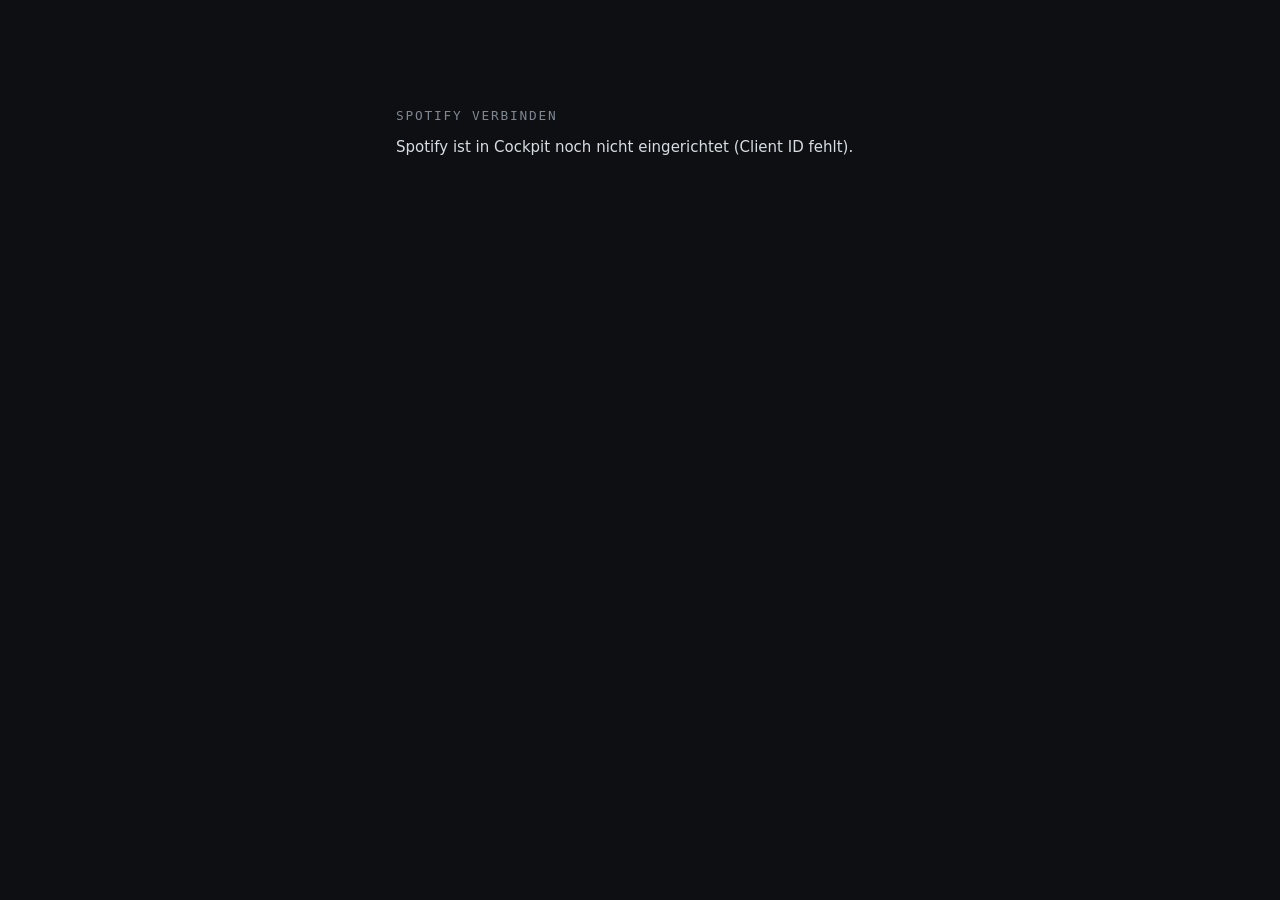
==== spotify.html @ e4a4b7e5 "Lernplan, Noten, Serien, Spotify, mehrere Sparziele, Sekunden Co-Authored-By: Claude Opus 5.5 <norep" ====
<!doctype html>
<html lang="de">
<head>
<meta charset="utf-8">
<meta name="viewport" content="width=device-width,initial-scale=1">
<title>Cockpit · Spotify verbinden</title>
<link rel="stylesheet" href="style.css">
<style>
.box{max-width:520px;margin:12vh auto;padding:0 16px;display:grid;gap:14px}
.code{font:.85rem var(--mono);background:var(--card);border:1px solid var(--line);border-radius:8px;padding:12px;word-break:break-all;user-select:all}
h1{font:500 .8rem var(--mono);letter-spacing:.14em;text-transform:uppercase;color:var(--muted);margin:0}
</style>
</head>
<body>
<main class="box">
  <h1>Spotify verbinden</h1>
  <p id="msg">Einen Moment ...</p>
  <div id="out" hidden>
    <p class="code" id="code"></p>
    <div class="trow"><button class="btn primary" id="copy" type="button">Code kopieren</button></div>
    <p class="sub">Diesen Code in Cockpit unter Einstellungen bei „Spotify-Verbindungscode“ einfügen. Er ist nur für dich, nicht weitergeben.</p>
  </div>
</main>
<script>
"use strict";
// Anmeldung mit PKCE: kein geheimer Schluessel noetig, alles passiert im Browser.
const SCOPES = "user-read-currently-playing user-read-playback-state user-modify-playback-state user-read-recently-played user-top-read";
const REDIRECT = location.origin + location.pathname;
const msg = t => document.getElementById("msg").textContent = t;
const ss = { get: k => { try { return sessionStorage.getItem(k) || localStorage.getItem(k); } catch { return null; } },
             set: (k, v) => { try { sessionStorage.setItem(k, v); localStorage.setItem(k, v); } catch {} },
             del: k => { try { sessionStorage.removeItem(k); localStorage.removeItem(k); } catch {} } };
const b64 = buf => btoa(String.fromCharCode(...new Uint8Array(buf))).replace(/\+/g, "-").replace(/\//g, "_").replace(/=+$/, "");

(async () => {
  const data = await fetch("data.json", { cache: "no-cache" }).then(r => r.json());
  const clientId = (data.spotify || {}).clientId;
  if (!clientId) { msg("Spotify ist in Cockpit noch nicht eingerichtet (Client ID fehlt)."); return; }
  const q = new URLSearchParams(location.search);
  if (q.get("error")) { msg("Anmeldung abgebrochen: " + q.get("error")); return; }
  if (!q.get("code")) {
    const verifier = b64(crypto.getRandomValues(new Uint8Array(48)));
    const challenge = b64(await crypto.subtle.digest("SHA-256", new TextEncoder().encode(verifier)));
    const state = b64(crypto.getRandomValues(new Uint8Array(12)));
    ss.set("sp_verifier", verifier); ss.set("sp_state", state);
    location.href = "https://accounts.spotify.com/authorize?" + new URLSearchParams({
      response_type: "code", client_id: clientId, scope: SCOPES, redirect_uri: REDIRECT,
      code_challenge_method: "S256", code_challenge: challenge, state
    });
    return;
  }
  if (q.get("state") !== ss.get("sp_state")) { msg("Sicherheitsprüfung fehlgeschlagen. Bitte noch einmal von vorn starten."); return; }
  const r = await fetch("https://accounts.spotify.com/api/token", {
    method: "POST", headers: { "Content-Type": "application/x-www-form-urlencoded" },
    body: new URLSearchParams({ grant_type: "authorization_code", code: q.get("code"), redirect_uri: REDIRECT, client_id: clientId, code_verifier: ss.get("sp_verifier") })
  });
  ss.del("sp_verifier"); ss.del("sp_state");
  history.replaceState(null, "", REDIRECT);
  if (!r.ok) { msg("Spotify hat die Anmeldung abgelehnt (" + r.status + "). Bitte noch einmal versuchen."); return; }
  const j = await r.json();
  try { localStorage.setItem("cockpit.spRefresh", JSON.stringify(j.refresh_token)); } catch {}
  msg("Verbunden. Falls Cockpit als App im Dock läuft, kopiere diesen Code und füge ihn dort unter Einstellungen ein:");
  document.getElementById("code").textContent = j.refresh_token;
  document.getElementById("out").hidden = false;
  document.getElementById("copy").onclick = async () => {
    try { await navigator.clipboard.writeText(j.refresh_token); document.getElementById("copy").textContent = "Kopiert"; } catch {}
  };
})().catch(() => msg("Etwas ist schiefgelaufen. Bitte noch einmal versuchen."));
</script>
</body>
</html>
---- style.css ----
:root{
  color-scheme:dark;
  --bg:#0d0f12;
  --card:#14171b;
  --line:#23282f;
  --text:#d8dde3;
  --muted:#7e8792;
  --faint:#4a525c;
  --accent:#8db6c6;
  --warn:#d6a45e;
  --crit:#d97a6c;
  --ok:#8fbf9c;
  --sans:-apple-system,BlinkMacSystemFont,"SF Pro Text","Helvetica Neue",system-ui,sans-serif;
  --mono:"SF Mono",ui-monospace,Menlo,monospace;
}
*{box-sizing:border-box}
html,body{margin:0;background:var(--bg);color:var(--text)}
body{font:15px/1.45 var(--sans);-webkit-font-smoothing:antialiased}
p{margin:0}
button,input,select{font:inherit;color:inherit}

.wrap{max-width:1320px;margin:0 auto;padding:28px 28px 20px}

/* Kopf */
.head{display:flex;justify-content:space-between;align-items:flex-end;gap:24px;flex-wrap:wrap;
  padding-bottom:20px;margin-bottom:22px;border-bottom:1px solid var(--line)}
.greet{color:var(--muted);font-size:.95rem}
.clock{font:300 4.2rem/1 var(--sans);letter-spacing:-.02em;font-variant-numeric:tabular-nums;margin:4px 0 6px}
.date{color:var(--muted)}
.headside{text-align:right;display:grid;gap:6px}
.status{font-family:var(--mono);font-size:.82rem;letter-spacing:.06em;text-transform:uppercase;color:var(--accent)}
.status.free{color:var(--ok)}
.wxnow{color:var(--text);font-size:1.05rem}
.drive{color:var(--muted);font-size:.86rem}
.drive.warn{color:var(--warn)}

/* Raster */
.grid{display:grid;grid-template-columns:repeat(3,minmax(0,1fr));gap:18px;align-items:start}
.col{display:grid;gap:18px;min-width:0}
@media (max-width:1050px){.grid{grid-template-columns:repeat(2,minmax(0,1fr))}.col:last-child{grid-column:1/-1;grid-template-columns:repeat(auto-fit,minmax(280px,1fr))}}
@media (max-width:680px){.wrap{padding:20px 16px}.grid{grid-template-columns:1fr}.col:last-child{grid-template-columns:1fr}.clock{font-size:3.2rem}.headside{text-align:left}}

.card{background:var(--card);border:1px solid var(--line);border-radius:12px;padding:16px 18px;min-width:0}
.card h2{display:flex;justify-content:space-between;align-items:baseline;gap:10px;margin:0 0 12px;
  font:500 .72rem/1.2 var(--mono);letter-spacing:.14em;text-transform:uppercase;color:var(--muted)}
.hint{font:400 .72rem var(--mono);letter-spacing:.04em;text-transform:none;color:var(--faint)}
.sub{color:var(--muted);font-size:.84rem}

/* Countdowns */
.cd{list-style:none;margin:0;padding:0}
.cd li{display:grid;grid-template-columns:4.2ch minmax(0,1fr);gap:2px 14px;align-items:center;padding:9px 0;border-top:1px solid var(--line)}
.cd li:first-child{border-top:0;padding-top:2px}
.cd .n{grid-row:span 2;font:500 1.45rem/1 var(--mono);text-align:right;font-variant-numeric:tabular-nums;color:var(--text)}
.cd .n small{display:block;font-size:.6rem;letter-spacing:.1em;color:var(--faint);margin-top:3px}
.cd .t{font-weight:500;min-width:0;overflow-wrap:anywhere}
.cd .t em{font:normal .66rem var(--mono);letter-spacing:.08em;text-transform:uppercase;color:var(--faint);margin-left:6px}
.cd .m{color:var(--muted);font-size:.8rem;min-width:0;overflow-wrap:anywhere}
.cd li.hot .n{color:var(--warn)}
.cd li.crit .n{color:var(--crit)}

/* Schluessel-Wert */
.kv{display:grid;grid-template-columns:auto minmax(0,1fr);gap:9px 16px;margin:0}
.kv dt{color:var(--muted);font-size:.84rem}
.kv dd{margin:0;min-width:0;overflow-wrap:anywhere}

.bar{height:6px;border-radius:3px;background:var(--line);overflow:hidden;margin:6px 0 5px}
.bar i{display:block;height:100%;width:0;background:var(--accent);border-radius:3px;transition:width .6s ease}

/* Kalender */
.calday{font:500 .7rem var(--mono);letter-spacing:.1em;text-transform:uppercase;color:var(--faint);margin:12px 0 4px}
.calday:first-child{margin-top:0}
.ev{display:grid;grid-template-columns:5.4ch minmax(0,1fr);gap:12px;padding:4px 0}
.ev time{font:.84rem var(--mono);color:var(--accent);font-variant-numeric:tabular-nums}
.ev span{min-width:0;overflow-wrap:anywhere}
.ev.past{opacity:.45}
.ev.bday time{color:var(--warn)}
.empty{color:var(--muted);font-size:.88rem}

/* Aufgaben */
.tasks{list-style:none;margin:0;padding:0}
.task{display:grid;grid-template-columns:auto minmax(0,1fr) auto;gap:10px;align-items:center;padding:6px 0;border-top:1px solid var(--line)}
.task:first-child{border-top:0}
.task input{appearance:none;width:17px;height:17px;border:1.5px solid var(--faint);border-radius:5px;margin:0;cursor:pointer;display:grid;place-items:center}
.task input:checked{background:var(--accent);border-color:var(--accent)}
.task input:checked::after{content:"";width:5px;height:9px;border:solid var(--bg);border-width:0 2px 2px 0;transform:rotate(45deg) translate(-1px,-1px)}
.task label{cursor:pointer;overflow-wrap:anywhere}
.task.done label{color:var(--faint);text-decoration:line-through}
.task .x{background:none;border:0;color:var(--faint);cursor:pointer;padding:2px 6px;font-size:1.1rem;line-height:1}
.task .x:hover{color:var(--crit)}

.addrow{display:flex;gap:8px;margin-top:12px;flex-wrap:wrap}
.addrow input{flex:1 1 120px;min-width:0}
textarea{width:100%;resize:vertical;min-height:110px;line-height:1.45}
input[type=text],input[type=number],input[type=url],input[type=password],select,textarea{background:var(--bg);border:1px solid var(--line);border-radius:8px;padding:8px 10px;outline:none}
input:focus,select:focus{border-color:var(--accent)}
.btn{background:transparent;border:1px solid var(--line);border-radius:8px;padding:8px 12px;cursor:pointer;color:var(--text)}
.btn:hover{border-color:var(--faint)}
.btn.primary{background:var(--accent);border-color:var(--accent);color:var(--bg);font-weight:600}
.btn.primary:hover{filter:brightness(1.08)}
.btn:focus-visible,.link:focus-visible{outline:2px solid var(--accent);outline-offset:2px}
.link{background:none;border:0;padding:0;color:var(--faint);cursor:pointer;font:.72rem var(--mono);letter-spacing:.04em;text-transform:none}
.link:hover{color:var(--muted)}

/* Wetter */
.wxdays{display:grid;grid-template-columns:repeat(5,minmax(0,1fr));gap:6px;text-align:center}
.wxd{display:grid;gap:3px;min-width:0}
.wxd b{font:500 .7rem var(--mono);letter-spacing:.08em;color:var(--muted)}
.wxd .c{font-size:.74rem;color:var(--muted);min-height:2.2em;line-height:1.1;overflow-wrap:anywhere}
.wxd .hi{font:1rem var(--mono)}
.wxd .lo{font:.8rem var(--mono);color:var(--faint)}
.wxd .r{font:.72rem var(--mono);color:var(--accent)}
.wxd.wet .r{color:var(--warn)}

/* Timer */
.timer{text-align:center;padding:4px 0 12px}
.ttime{font:300 3rem/1 var(--mono);font-variant-numeric:tabular-nums}
.ttime.brk{color:var(--ok)}
.trow{display:flex;gap:8px;margin-top:8px}
.trow > *{flex:1;min-width:0}
.trow.end{justify-content:flex-end}
.trow.end > *{flex:0 0 auto}
.stats{margin-top:14px;padding-top:12px;border-top:1px solid var(--line);display:grid;gap:6px}
.statline{display:flex;justify-content:space-between;font-size:.88rem;color:var(--muted)}
.statline b{font:500 .88rem var(--mono);color:var(--text)}
.week{display:grid;grid-template-columns:repeat(7,1fr);gap:6px;align-items:end;height:64px;margin-top:6px}
.week div{display:grid;grid-template-rows:1fr auto;gap:4px;height:100%;text-align:center}
.week i{align-self:end;display:block;background:var(--line);border-radius:3px;min-height:2px}
.week i.on{background:var(--accent)}
.week span{font:.62rem var(--mono);color:var(--faint)}
.bysub{list-style:none;margin:6px 0 0;padding:0;display:grid;gap:3px}
.bysub li{display:flex;justify-content:space-between;font-size:.82rem;color:var(--muted)}
.bysub li b{font:400 .82rem var(--mono);color:var(--text)}

/* Sparziel */
.savebig b{font:400 1.8rem var(--mono)}

/* Fuss */
.foot{display:flex;justify-content:space-between;margin-top:22px;padding-top:12px;border-top:1px solid var(--line);font:.72rem var(--mono);color:var(--faint)}

/* Dialog */
dialog{background:var(--card);color:var(--text);border:1px solid var(--line);border-radius:14px;padding:0;width:min(460px,calc(100vw - 32px))}
dialog::backdrop{background:rgba(0,0,0,.55)}
.dlg{padding:20px;display:grid;gap:10px}
.dlg h2{margin:0;font:500 .8rem var(--mono);letter-spacing:.14em;text-transform:uppercase;color:var(--muted)}
.dlg h3{margin:10px 0 0;font:500 .72rem var(--mono);letter-spacing:.12em;text-transform:uppercase;color:var(--muted)}
.dlg label{display:grid;gap:6px;font-size:.88rem}
.filebtn{display:flex;align-items:center;justify-content:center;text-align:center}

@media (prefers-reduced-motion:reduce){.bar i{transition:none}}

/* Uhr-Sekunden */
.clock .sec{font-size:.42em;color:var(--faint);margin-left:.18em;letter-spacing:0}

/* Lernplan und Sparziele */
.plan,.goals{list-style:none;margin:0;padding:0;display:grid;gap:14px}
.pt{display:flex;justify-content:space-between;align-items:baseline;gap:10px}
.pn{font-weight:500;min-width:0;overflow-wrap:anywhere}
.pv{font:.82rem var(--mono);color:var(--muted);white-space:nowrap}
.pt .x{background:none;border:0;color:var(--faint);cursor:pointer;padding:0 0 0 4px;font-size:1rem}
.pt .x:hover,.pt .x[data-sure]{color:var(--crit);font-size:.8rem}
.pm{display:flex;justify-content:space-between;align-items:center;gap:10px;flex-wrap:wrap}
.ps{color:var(--muted);font-size:.8rem}
.plan li.behind .ps{color:var(--warn)}
.plan li.behind .bar i{background:var(--warn)}
.pg{display:flex;align-items:center;gap:4px;font-size:.78rem;color:var(--faint)}
.pg input{width:4.2em;padding:3px 6px;font-size:.8rem}
.goal .addrow{margin-top:8px}
.btn.wide{width:100%;margin-top:14px}
.goalform{display:grid;gap:8px;margin-top:10px}
.goalform .trow{margin:0}
input[type=date]{background:var(--bg);border:1px solid var(--line);border-radius:8px;padding:7px 10px;color-scheme:dark;min-width:0}

/* Noten */
.savebig b.good{color:var(--ok)}
.savebig b.bad{color:var(--warn)}
.gradelist{list-style:none;margin:10px 0 0;padding:8px 0 0;border-top:1px solid var(--line);display:grid;gap:2px}
.gradelist li{display:grid;grid-template-columns:minmax(0,1fr) auto auto;gap:10px;align-items:center;font-size:.82rem;color:var(--muted)}
.gradelist b{font:400 .85rem var(--mono);color:var(--text)}
.gradelist .x,.series .x{background:none;border:0;color:var(--faint);cursor:pointer;padding:0 4px}
.gradelist .x:hover,.series .x:hover{color:var(--crit)}
.narrow{flex:0 0 5.5em !important;width:5.5em}

/* Serien */
.series{list-style:none;margin:0;padding:0}
.series li{display:grid;grid-template-columns:minmax(0,1fr) auto auto;gap:10px;align-items:center;padding:7px 0;border-top:1px solid var(--line)}
.series li:first-child{border-top:0;padding-top:0}
.series .sn{display:block;font-weight:500}
.series .sm{display:block;font-size:.78rem;color:var(--muted);overflow-wrap:anywhere}
.series .sd{font:.8rem var(--mono);color:var(--accent);white-space:nowrap}
.series li.soon .sd{color:var(--warn)}
.series li.quiet .sd{color:var(--faint)}

/* Spotify */
.spnow{display:grid;grid-template-columns:auto minmax(0,1fr);gap:14px;align-items:center}
.spnow img{width:64px;height:64px;border-radius:6px;object-fit:cover;display:block}
.spnow .empty{grid-column:1/-1}
.spt{min-width:0}
.spt b{display:block;font-weight:500;white-space:nowrap;overflow:hidden;text-overflow:ellipsis}
.spt > span{display:block;color:var(--muted);font-size:.84rem;white-space:nowrap;overflow:hidden;text-overflow:ellipsis}
.spt .sptime{font:.72rem var(--mono);color:var(--faint)}
.spctl{margin-top:12px}
.spmore{display:grid;grid-template-columns:1fr 1fr;gap:12px;margin-top:12px;padding-top:10px;border-top:1px solid var(--line)}
.splist{margin:0;padding:0 0 0 1.1em;font-size:.8rem;color:var(--muted);display:grid;gap:2px}
.splist.rec{list-style:none;padding:0}
.splist li{overflow:hidden;text-overflow:ellipsis;white-space:nowrap}
.inlink{color:var(--accent)}
.goalform[hidden]{display:none}
.goalform > *, .goalform .trow > *{min-width:0;width:100%}
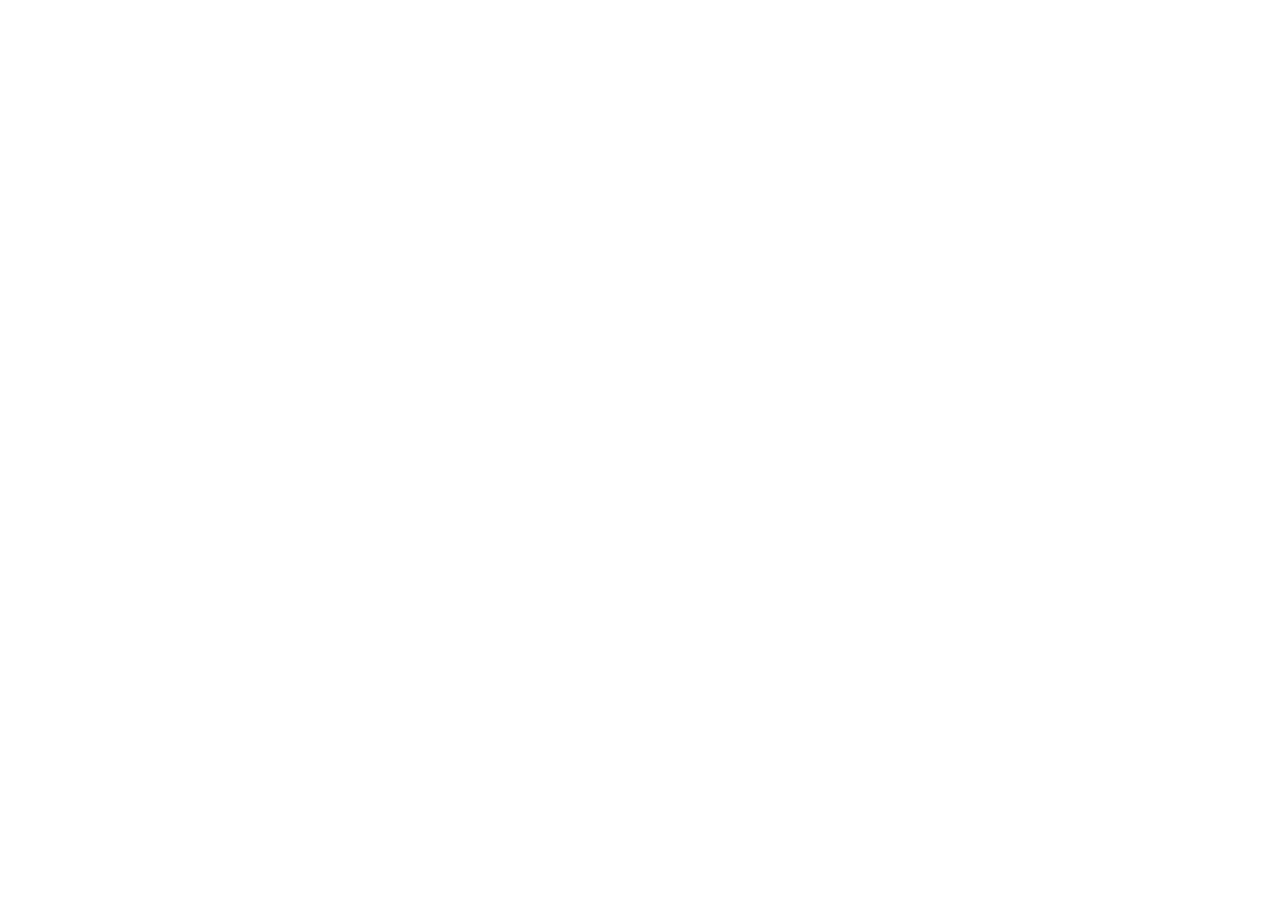
==== commit 00c20882: "Spotify gross mit Playlists Co-Authored-By: Claude Opus 5.5 <noreply@anthropic.com> Claude-Session: " ====
--- a/spotify.html
+++ b/spotify.html
@@ -24,7 +24,7 @@
 <script>
 "use strict";
 // Anmeldung mit PKCE: kein geheimer Schluessel noetig, alles passiert im Browser.
-const SCOPES = "user-read-currently-playing user-read-playback-state user-modify-playback-state user-read-recently-played user-top-read";
+const SCOPES = "user-read-currently-playing user-read-playback-state user-modify-playback-state user-read-recently-played user-top-read playlist-read-private playlist-read-collaborative";
 const REDIRECT = location.origin + location.pathname;
 const msg = t => document.getElementById("msg").textContent = t;
 const ss = { get: k => { try { return sessionStorage.getItem(k) || localStorage.getItem(k); } catch { return null; } },
--- a/style.css
+++ b/style.css
@@ -206,3 +206,32 @@
 .inlink{color:var(--accent)}
 .goalform[hidden]{display:none}
 .goalform > *, .goalform .trow > *{min-width:0;width:100%}
+
+/* Spotify gross */
+.spdlg{width:min(1180px,calc(100vw - 32px));height:min(760px,calc(100vh - 32px));max-width:none;max-height:none}
+.spbig{display:grid;grid-template-columns:minmax(0,1fr) minmax(0,1.1fr);height:100%}
+.spleft{padding:32px;display:flex;flex-direction:column;justify-content:center;gap:14px;border-right:1px solid var(--line);min-width:0}
+.spleft img{width:100%;max-width:380px;aspect-ratio:1;object-fit:cover;border-radius:10px;align-self:center;background:var(--bg)}
+.spleft img:not([src]){visibility:hidden}
+.btitle b{display:block;font-size:1.35rem;font-weight:600;overflow-wrap:anywhere}
+.btitle span{display:block;color:var(--muted)}
+.bar.big{height:6px}
+.bar.big i{transition:none}
+.btime{display:flex;justify-content:space-between;font:.78rem var(--mono);color:var(--faint);gap:10px}
+.bctl{display:grid;grid-template-columns:repeat(4,minmax(0,1fr));gap:8px}
+.btn[aria-pressed="true"]{border-color:var(--accent);color:var(--accent)}
+.spright{display:flex;flex-direction:column;min-height:0;min-width:0;padding:20px 20px 0}
+.sphead{display:flex;align-items:center;gap:12px;margin-bottom:12px}
+.sphead h2{flex:1;margin:0;font:500 .8rem var(--mono);letter-spacing:.12em;text-transform:uppercase;color:var(--muted);min-width:0;overflow:hidden;text-overflow:ellipsis;white-space:nowrap}
+.spright .btn.wide{margin:0 0 10px}
+.bl{list-style:none;margin:0;padding:0 0 20px;overflow:auto;flex:1;min-height:0}
+.bpl,.btr{display:grid;align-items:center;gap:12px;padding:7px 8px;border-radius:8px;cursor:pointer}
+.bpl{grid-template-columns:44px minmax(0,1fr)}
+.bpl img{width:44px;height:44px;border-radius:4px;object-fit:cover}
+.btr{grid-template-columns:2.2em minmax(0,1fr) auto}
+.bpl:hover,.btr:hover,.bpl:focus-visible,.btr:focus-visible{background:var(--bg);outline:none}
+.bpl b,.btr b{display:block;font-weight:500;white-space:nowrap;overflow:hidden;text-overflow:ellipsis}
+.bpl div span,.btr div span{display:block;font-size:.8rem;color:var(--muted);white-space:nowrap;overflow:hidden;text-overflow:ellipsis}
+.bn,.bd{font:.78rem var(--mono);color:var(--faint);text-align:right}
+.btr.now b{color:var(--accent)}
+@media (max-width:820px){.spbig{grid-template-columns:1fr;overflow:auto}.spleft{border-right:0;border-bottom:1px solid var(--line)}.spleft img{max-width:220px}}
